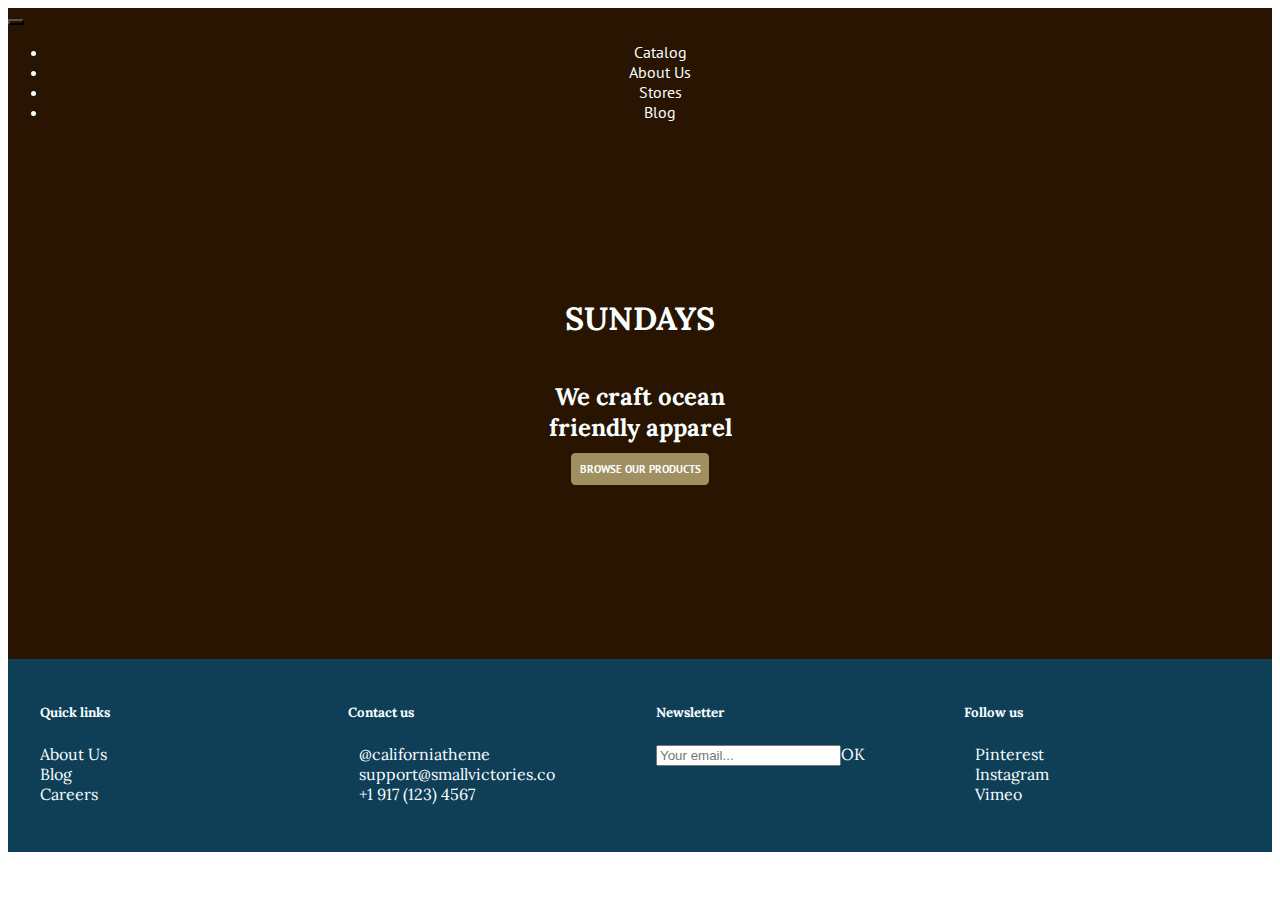
==== contact.html @ e531ea21 "Add README File -Add panier.html -Create ContactUs" ====
<!DOCTYPE html>
<html lang="fr">
<head>
    <meta charset="utf-8">
    <meta http-equiv="X-UA-Compatible" content="IE=edge">
    <meta name="viewport" content="width=device-width, initial-scale=1">
    <title>Sundays</title>
    <link rel="stylesheet" href="static/external/bootstrap/dist/css/bootstrap.min.css">
    <link rel="stylesheet" href="static/external/bootstrap/dist/css/bootstrap-theme.min.css">
    <link rel="stylesheet" href="static/external/font-awesome/css/font-awesome.min.css">
    <link href="https://fonts.googleapis.com/css?family=Lora" rel="stylesheet">
    <link href="https://fonts.googleapis.com/css?family=PT+Sans" rel="stylesheet">
    <link href="static/css/style.css" rel="stylesheet">
</head>
<body>
    <div class="container">
        <header>
            <nav class="navbar navbar-inverse">
                <div class="container-fluid">
                    <div class="navbar-header">
                        <button type="button" class="navbar-toggle" data-toggle="collapse" data-target="#myNavbar">
                        <span class="icon-bar"></span>
                        <span class="icon-bar"></span>
                        <span class="icon-bar"></span>
                    </button>
                    </div>
                    <div class="collapse navbar-collapse" id="myNavbar">
                        <ul class="nav navbar-nav">
                            <li><a href="index.html">Catalog</a></li>
                            <li class="active"><a href="#">About Us</a></li>
                            <li><a href="panier.html">Stores</a></li>
                            <li><a href="contact.html">Blog</a></li>
                        </ul>
                    </div>
                </div>
            </nav>
            <h1>Sundays</h1>
            <h2>We craft ocean friendly apparel</h2>
            <p><a href="#">Browse our products</a></p>
            <p><i class="fa fa-chevron-down" aria-hidden="true"></i></p>
        </header>
        <nav>
    
        </nav>
        <footer>
            <section>
                <h5>Quick links</h5>
                <ul>
                    <li>About Us</li>
                    <li>Blog</li>
                    <li>Careers</li>
                </ul>
            </section>
            <section>
                <h5>Contact us</h5>
                <ul>
                    <li><i class="fa fa-twitter" aria-hidden="true"></i>@californiatheme</li>
                    <li><i class="fa fa-envelope-o" aria-hidden="true"></i>support@smallvictories.co</li>
                    <li><i class="fa fa-phone" aria-hidden="true"></i>+1 917 (123) 4567</li>
                </ul>
            </section>
            <section>
                <h5>Newsletter</h5>
                <div class="input-group">
  <input type="text" class="form-control" placeholder="Your email..." aria-describedby="basic-addon2"><span class="input-group-addon" id="basic-addon2">OK</span>
</div>
            </section>
            <section>
                <h5>Follow us</h5>
                <ul>
                    <li><i class="fa fa-pinterest-square" aria-hidden="true"></i>Pinterest</li>
                    <li><i class="fa fa-instagram" aria-hidden="true"></i>Instagram</li>
                    <li><i class="fa fa-vimeo-square" aria-hidden="true"></i>Vimeo</li>
                </ul>
            </section>
        </footer>
    </div>
<script src="static/external/jquery/dist/jquery.min.js"></script>
<script src="static/external/bootstrap/dist/js/bootstrap.min.js"></script>

</body>
</html>
---- static/css/style.css ----
header {
  background-color: #281400;
  color: #f8ffff;
  padding-bottom: 0.7em; }
  header nav {
    background-color: #281400; }
    header nav .container-fluid {
      background-color: #281400; }
      header nav .container-fluid .navbar-header {
        background-color: #281400; }
        header nav .container-fluid .navbar-header .navbar-toggle {
          background-color: #281400; }
    header nav #myNavbar {
      background-color: #281400; }
      header nav #myNavbar li {
        color: #f8ffff;
        font-family: 'PT Sans', sans-serif; }
  header h1 {
    text-align: center;
    margin: 0.8em;
    font-weight: bold;
    font-family: 'Lora', serif;
    text-transform: uppercase;
    padding: 0.5em; }
  header h2 {
    text-align: center;
    margin: 0.8em;
    font-weight: bold;
    font-family: 'Lora', serif; }
  header p {
    text-align: center;
    margin: 1em; }
    header p a,
    header p a:hover {
      background-color: #a28f61;
      color: #f8ffff;
      text-transform: uppercase;
      margin: 0.5em;
      padding: 0.8em;
      border-radius: 0.4em;
      font-family: 'PT Sans', sans-serif;
      font-size: 0.7em;
      text-decoration: none;
      font-weight: bold; }
  header p:last-child {
    text-align: right;
    margin-right: 2em; }

nav .i, nav a, nav a:hover {
  text-align: right;
  margin: 1em;
  text-decoration: none;
  color: inherit; }
nav h3 {
  font-family: 'Lora', serif;
  text-align: center;
  margin-top: 2em;
  margin-bottom: 1em; }
nav article {
  display: flex;
  flex-wrap: wrap;
  justify-content: center; }
  nav article section {
    box-shadow: 5px 5px 12px #555;
    margin: 1em;
    padding-right: 0;
    padding-left: 0; }
    nav article section a,
    nav article section a:hover {
      text-decoration: none;
      color: inherit; }
      nav article section a img,
      nav article section a:hover img {
        align-self: center; }
      nav article section a .onsale,
      nav article section a:hover .onsale {
        text-transform: uppercase;
        margin: 0.5em;
        color: #ffcc00; }
      nav article section a .buy,
      nav article section a:hover .buy {
        text-transform: uppercase;
        margin: 0.5em;
        color: #dca461; }
      nav article section a .sold,
      nav article section a:hover .sold {
        text-transform: uppercase;
        margin: 0.5em;
        color: #8d9198; }
      nav article section a .price,
      nav article section a:hover .price {
        font-weight: bold; }
      nav article section a p,
      nav article section a:hover p {
        margin: 0 0.5em; }
nav #produit img {
  margin: 1em auto;
  width: 90%; }
nav #produit figure {
  display: flex;
  flex-direction: row;
  flex-wrap: wrap;
  justify-content: center; }
  nav #produit figure img {
    width: 45%; }
nav #produit p {
  padding: 1em;
  text-align: justify; }
  nav #produit p span {
    font-weight: bold;
    text-align: right;
    font-size: 1.3em; }
  nav #produit p button {
    margin-left: 2em; }
nav .table-responsive {
  margin: 2em auto; }

footer {
  padding: 1em;
  display: flex;
  flex-wrap: wrap;
  background-color: #0f3e57;
  color: #f8ffff;
  font-family: 'Lora', serif; }
  footer section {
    width: 40%;
    margin: 1em; }
    footer section h5 {
      font-weight: bold;
      margin-top: 1em; }
    footer section ul {
      list-style: none;
      padding: 0; }

@media screen and (min-width: 970px) {
  header {
    height: 40em; }
    header ul {
      text-align: center; }
    header h1 {
      margin-top: 5em; }
    header h2 {
      max-width: 8em;
      margin: auto; }
    header a {
      margin: 1em;
      padding: 0 1em; }
    header p:last-child {
      text-align: right;
      margin-right: 2em; }

  nav #produit figure img {
    width: 24%; }
  nav #produit p span {
    font-weight: bold;
    text-align: right;
    font-size: 2em; }
  nav #produit p button {
    margin: 0 7em; }

  footer {
    flex-wrap: nowrap; }
    footer section {
      width: 23%; }
      footer section i {
        margin-right: 0.7em; } }

/*# sourceMappingURL=style.css.map */
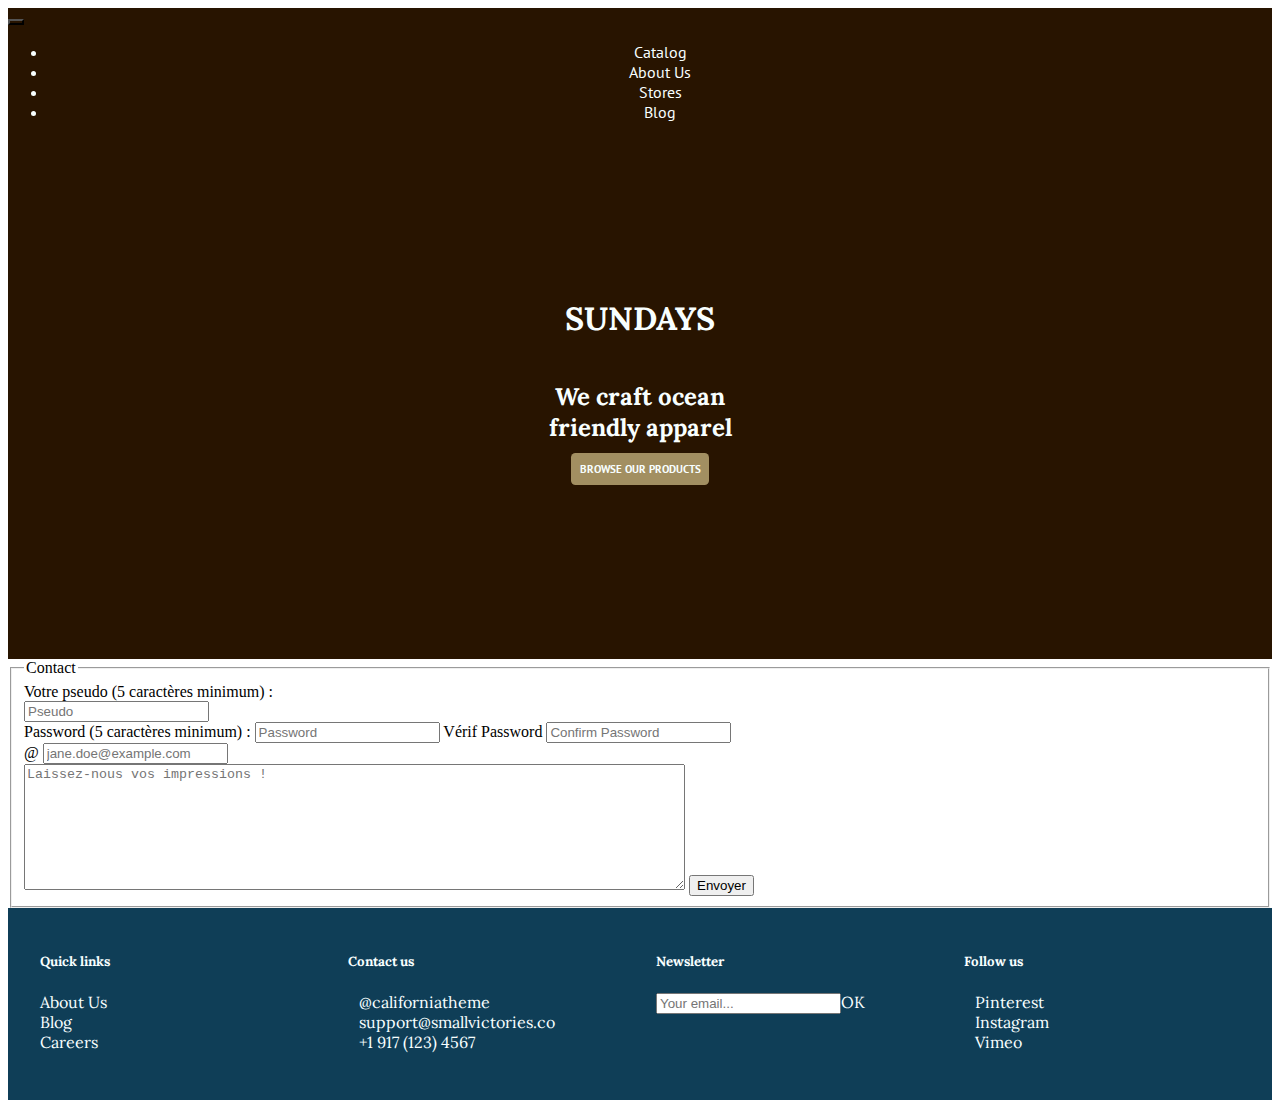
==== commit 40714d88: "Contact corrections" ====
--- a/contact.html
+++ b/contact.html
@@ -41,7 +41,32 @@
             <p><i class="fa fa-chevron-down" aria-hidden="true"></i></p>
         </header>
         <nav>
-    
+            <div class="container-fluid">
+                <fieldset>
+                    <legend>Contact</legend>
+                    <form class="form-group">
+                        <label for="pseudo">Votre pseudo (5 caractères minimum) :</label>
+                        <div class="input-group">
+                            <span class="input-group-addon" id="basic-addon1"><span class="glyphicon glyphicon-user" aria-hidden="true"></span></span>
+                            <input type="text" class="form-control" placeholder="Pseudo" aria-describedby="basic-addon1" id="pseudo" data-toggle="tooltip" data-placement="right" title="Saisir votre pseudo">
+                        </div>
+                        <div class="form-group">
+                            <label for="exampleInputPassword1">Password (5 caractères minimum) :</label>
+                            <input type="password" class="form-control" id="exampleInputPassword1" placeholder="Password" data-toggle="tooltip" data-placement="right" title="Saisir votre mot de passe">
+                            <label for="exampleInputPassword2">Vérif Password</label>
+                            <input type="password" class="form-control" id="exampleInputPassword2" placeholder="Confirm Password" data-toggle="tooltip" data-placement="right" title="Vérification de votre mot de passe">
+                        </div>
+                        <div class="form-group">
+                            <div class="input-group">
+                                <span class="input-group-addon" id="basic-addon2">@</span>
+                                <input type="email" class="form-control" placeholder="jane.doe@example.com" aria-describedby="basic-addon1" id="mail" data-toggle="tooltip" data-placement="right" title="Saisir une adresse email valide">
+                            </div>
+                        </div>
+                        <textarea name="name" placeholder="Laissez-nous vos impressions !" rows="8" cols="80"></textarea>
+                        <button class="btn btn-success" type="submit" value="Submit" id="submit">Envoyer</button>
+                    </form>
+                </fieldset>
+            </div>
         </nav>
         <footer>
             <section>
@@ -78,6 +103,6 @@
     </div>
 <script src="static/external/jquery/dist/jquery.min.js"></script>
 <script src="static/external/bootstrap/dist/js/bootstrap.min.js"></script>
-
+<script src="static/external/pwstrength-bootstrap/dist/pwstrength-bootstrap.js"></script>
 </body>
 </html>
--- a/static/css/style.css
+++ b/static/css/style.css
@@ -114,6 +114,8 @@
     margin-left: 2em; }
 nav .table-responsive {
   margin: 2em auto; }
+nav #submit {
+  margin: auto; }
 
 footer {
   padding: 1em;
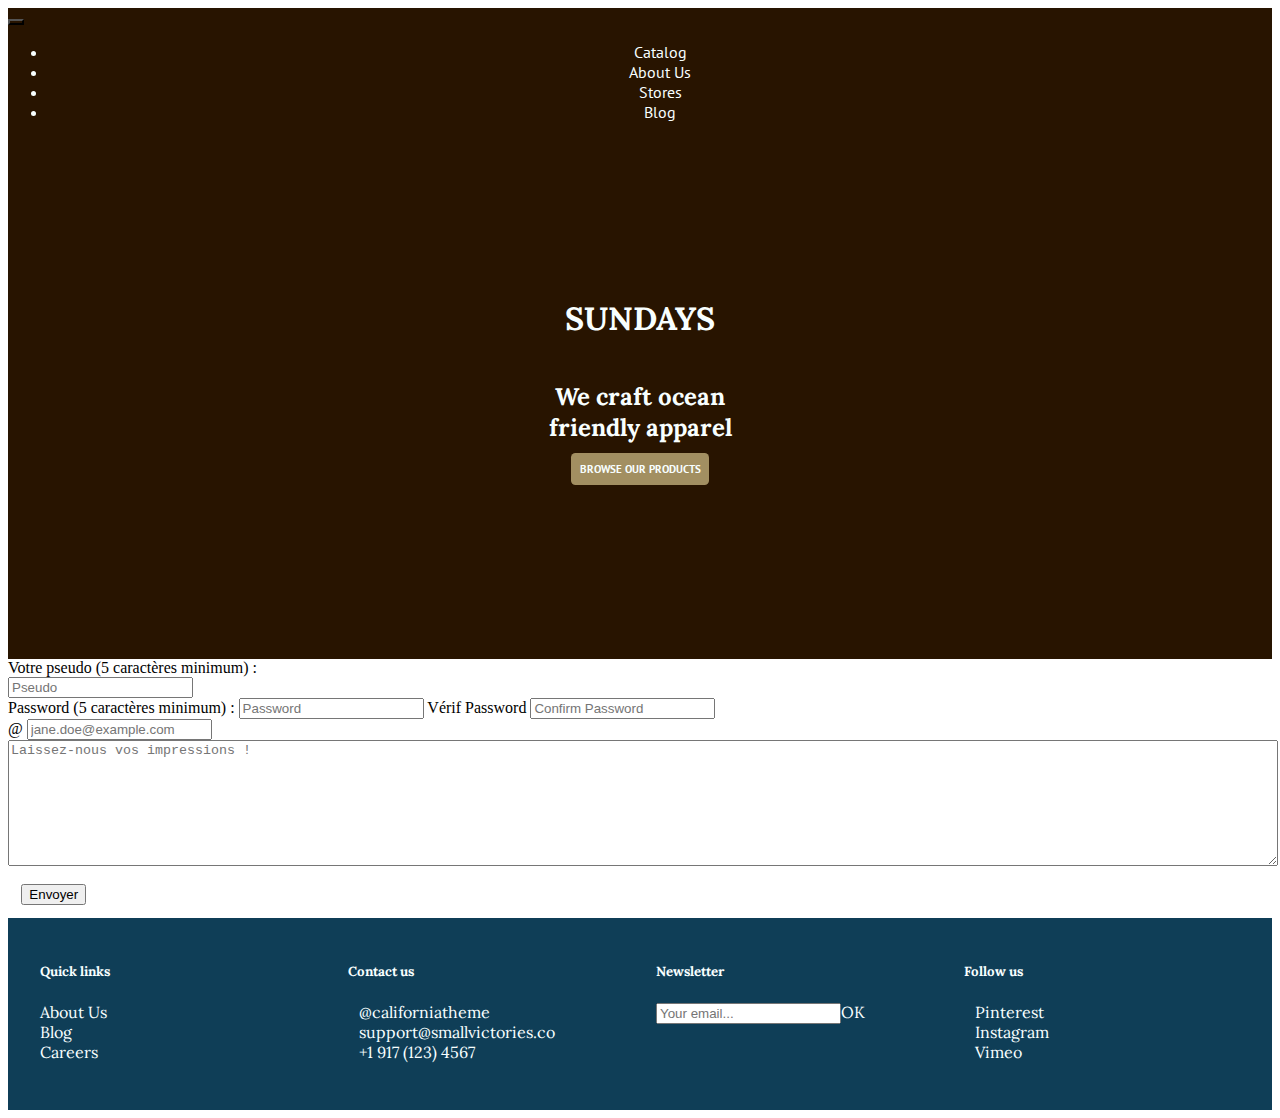
==== commit bb3b7228: "password correction in contact us" ====
--- a/contact.html
+++ b/contact.html
@@ -40,34 +40,31 @@
             <p><a href="#">Browse our products</a></p>
             <p><i class="fa fa-chevron-down" aria-hidden="true"></i></p>
         </header>
-        <nav>
-            <div class="container-fluid">
-                <fieldset>
-                    <legend>Contact</legend>
-                    <form class="form-group">
-                        <label for="pseudo">Votre pseudo (5 caractères minimum) :</label>
+        <main>
+            <div class="container">
+                <form class="form-group">
+                    <label for="pseudo">Votre pseudo (5 caractères minimum) :</label>
+                    <div class="input-group">
+                        <span class="input-group-addon" id="basic-addon1"><span class="glyphicon glyphicon-user" aria-hidden="true"></span></span>
+                        <input type="text" class="form-control" placeholder="Pseudo" aria-describedby="basic-addon1" id="pseudo" data-toggle="tooltip" data-placement="right" title="Saisir votre pseudo">
+                    </div>
+                    <div class="form-group">
+                        <label for="exampleInputPassword1">Password (5 caractères minimum) :</label>
+                        <input type="password" class="form-control" id="exampleInputPassword1" placeholder="Password" data-toggle="tooltip" data-placement="right" title="Saisir votre mot de passe">
+                        <label for="exampleInputPassword2">Vérif Password</label>
+                        <input type="password" class="form-control" id="exampleInputPassword2" placeholder="Confirm Password" data-toggle="tooltip" data-placement="right" title="Vérification de votre mot de passe">
+                    </div>
+                    <div class="form-group">
                         <div class="input-group">
-                            <span class="input-group-addon" id="basic-addon1"><span class="glyphicon glyphicon-user" aria-hidden="true"></span></span>
-                            <input type="text" class="form-control" placeholder="Pseudo" aria-describedby="basic-addon1" id="pseudo" data-toggle="tooltip" data-placement="right" title="Saisir votre pseudo">
+                            <span class="input-group-addon" id="basic-addon2">@</span>
+                            <input type="email" class="form-control" placeholder="jane.doe@example.com" aria-describedby="basic-addon1" id="mail" data-toggle="tooltip" data-placement="right" title="Saisir une adresse email valide">
                         </div>
-                        <div class="form-group">
-                            <label for="exampleInputPassword1">Password (5 caractères minimum) :</label>
-                            <input type="password" class="form-control" id="exampleInputPassword1" placeholder="Password" data-toggle="tooltip" data-placement="right" title="Saisir votre mot de passe">
-                            <label for="exampleInputPassword2">Vérif Password</label>
-                            <input type="password" class="form-control" id="exampleInputPassword2" placeholder="Confirm Password" data-toggle="tooltip" data-placement="right" title="Vérification de votre mot de passe">
-                        </div>
-                        <div class="form-group">
-                            <div class="input-group">
-                                <span class="input-group-addon" id="basic-addon2">@</span>
-                                <input type="email" class="form-control" placeholder="jane.doe@example.com" aria-describedby="basic-addon1" id="mail" data-toggle="tooltip" data-placement="right" title="Saisir une adresse email valide">
-                            </div>
-                        </div>
-                        <textarea name="name" placeholder="Laissez-nous vos impressions !" rows="8" cols="80"></textarea>
-                        <button class="btn btn-success" type="submit" value="Submit" id="submit">Envoyer</button>
-                    </form>
-                </fieldset>
+                    </div>
+                    <textarea name="name" placeholder="Laissez-nous vos impressions !" rows="8" cols="auto"></textarea>
+                    <button class="btn btn-success" type="submit" value="Submit" id="submit">Envoyer</button>
+                </form>
             </div>
-        </nav>
+        </main>
         <footer>
             <section>
                 <h5>Quick links</h5>
@@ -88,7 +85,7 @@
             <section>
                 <h5>Newsletter</h5>
                 <div class="input-group">
-  <input type="text" class="form-control" placeholder="Your email..." aria-describedby="basic-addon2"><span class="input-group-addon" id="basic-addon2">OK</span>
+  <input type="text" class="form-control" placeholder="Your email..." aria-describedby="basic-addon2"><span class="input-group-addon" id="basic-addon3">OK</span>
 </div>
             </section>
             <section>
@@ -103,6 +100,7 @@
     </div>
 <script src="static/external/jquery/dist/jquery.min.js"></script>
 <script src="static/external/bootstrap/dist/js/bootstrap.min.js"></script>
-<script src="static/external/pwstrength-bootstrap/dist/pwstrength-bootstrap.js"></script>
+<script src="static/external/pwstrength-bootstrap/dist/pwstrength-bootstrap.min.js"></script>
+<script src="static/js/script.js"></script>
 </body>
 </html>
--- a/static/css/style.css
+++ b/static/css/style.css
@@ -114,8 +114,13 @@
     margin-left: 2em; }
 nav .table-responsive {
   margin: 2em auto; }
-nav #submit {
-  margin: auto; }
+
+main {
+  width: 100%; }
+  main form.form-group textarea:nth-child(5) {
+    width: 100%; }
+  main form.form-group #submit {
+    margin: 1em; }
 
 footer {
   padding: 1em;
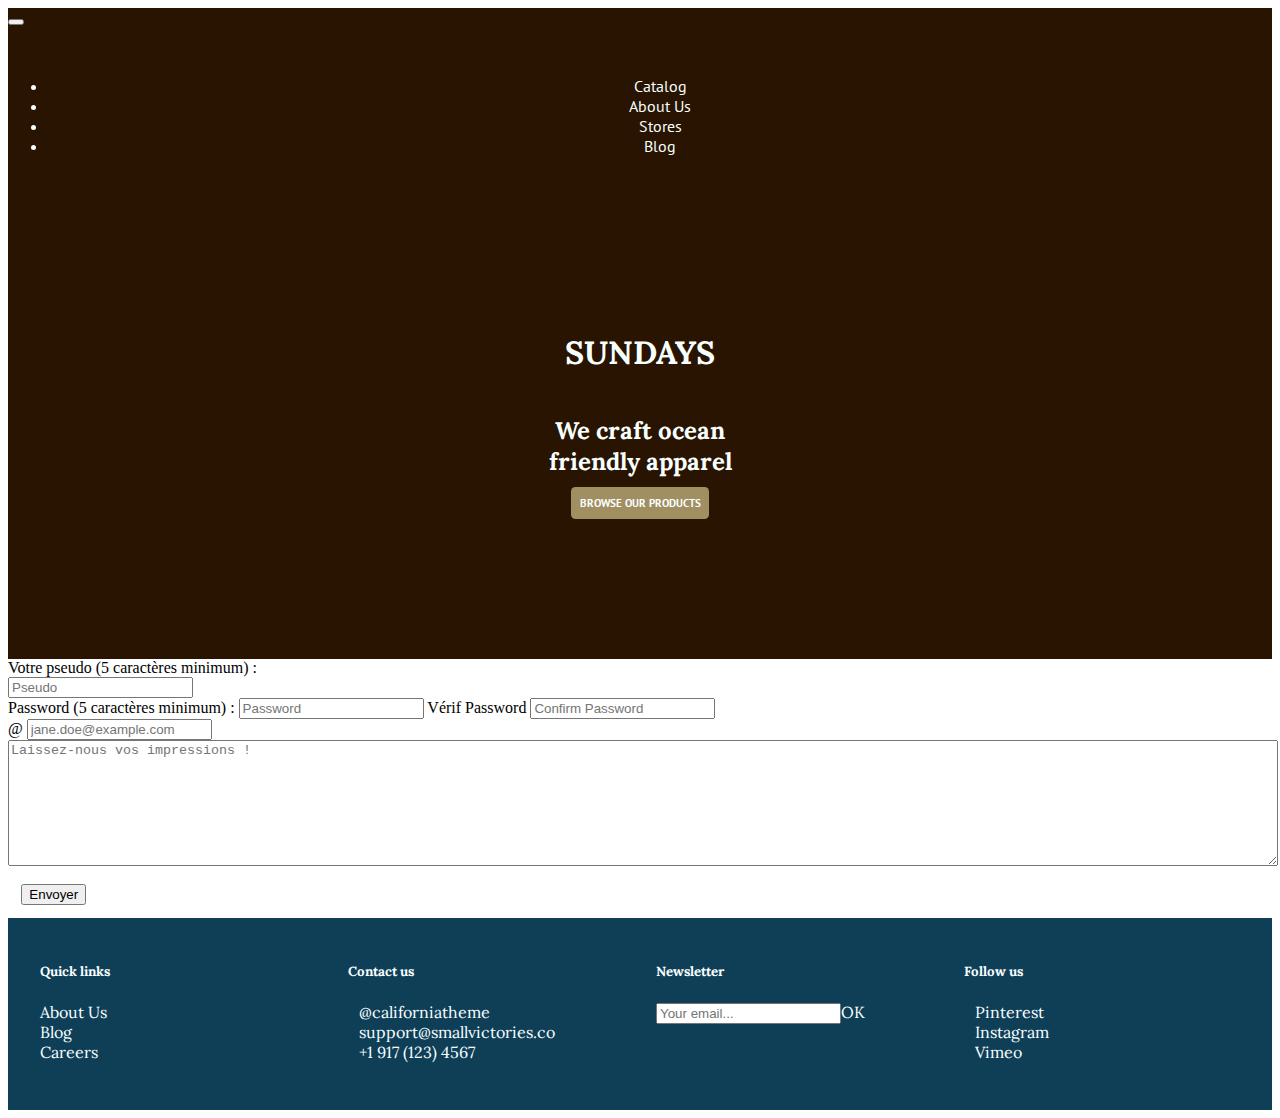
==== commit 9b451d04: "navbar corrections on all pages" ====
--- a/contact.html
+++ b/contact.html
@@ -20,15 +20,16 @@
                 <div class="container-fluid">
                     <div class="navbar-header">
                         <button type="button" class="navbar-toggle" data-toggle="collapse" data-target="#myNavbar">
-                        <span class="icon-bar"></span>
-                        <span class="icon-bar"></span>
-                        <span class="icon-bar"></span>
-                    </button>
+                            <span class="icon-bar"></span>
+                            <span class="icon-bar"></span>
+                            <span class="icon-bar"></span>
+                        </button>
                     </div>
                     <div class="collapse navbar-collapse" id="myNavbar">
-                        <ul class="nav navbar-nav">
-                            <li><a href="index.html">Catalog</a></li>
-                            <li class="active"><a href="#">About Us</a></li>
+                        <p class="navbar-text navbar-right"><a href="#" class="navbar-link"><i class="fa fa-search" aria-hidden="true"></i></a></p>
+                        <ul class="nav nav-pills nav-justified">
+                            <li class="active"><a href="#">Catalog</a></li>
+                            <li><a href="produit.html">About Us</a></li>
                             <li><a href="panier.html">Stores</a></li>
                             <li><a href="contact.html">Blog</a></li>
                         </ul>
--- a/static/css/style.css
+++ b/static/css/style.css
@@ -6,15 +6,16 @@
     background-color: #281400; }
     header nav .container-fluid {
       background-color: #281400; }
-      header nav .container-fluid .navbar-header {
-        background-color: #281400; }
-        header nav .container-fluid .navbar-header .navbar-toggle {
-          background-color: #281400; }
     header nav #myNavbar {
       background-color: #281400; }
       header nav #myNavbar li {
         color: #f8ffff;
         font-family: 'PT Sans', sans-serif; }
+      header nav #myNavbar a,
+      header nav #myNavbar a:hover {
+        color: #f8ffff;
+        font-family: 'PT Sans', sans-serif;
+        background-color: #281400; }
   header h1 {
     text-align: center;
     margin: 0.8em;
